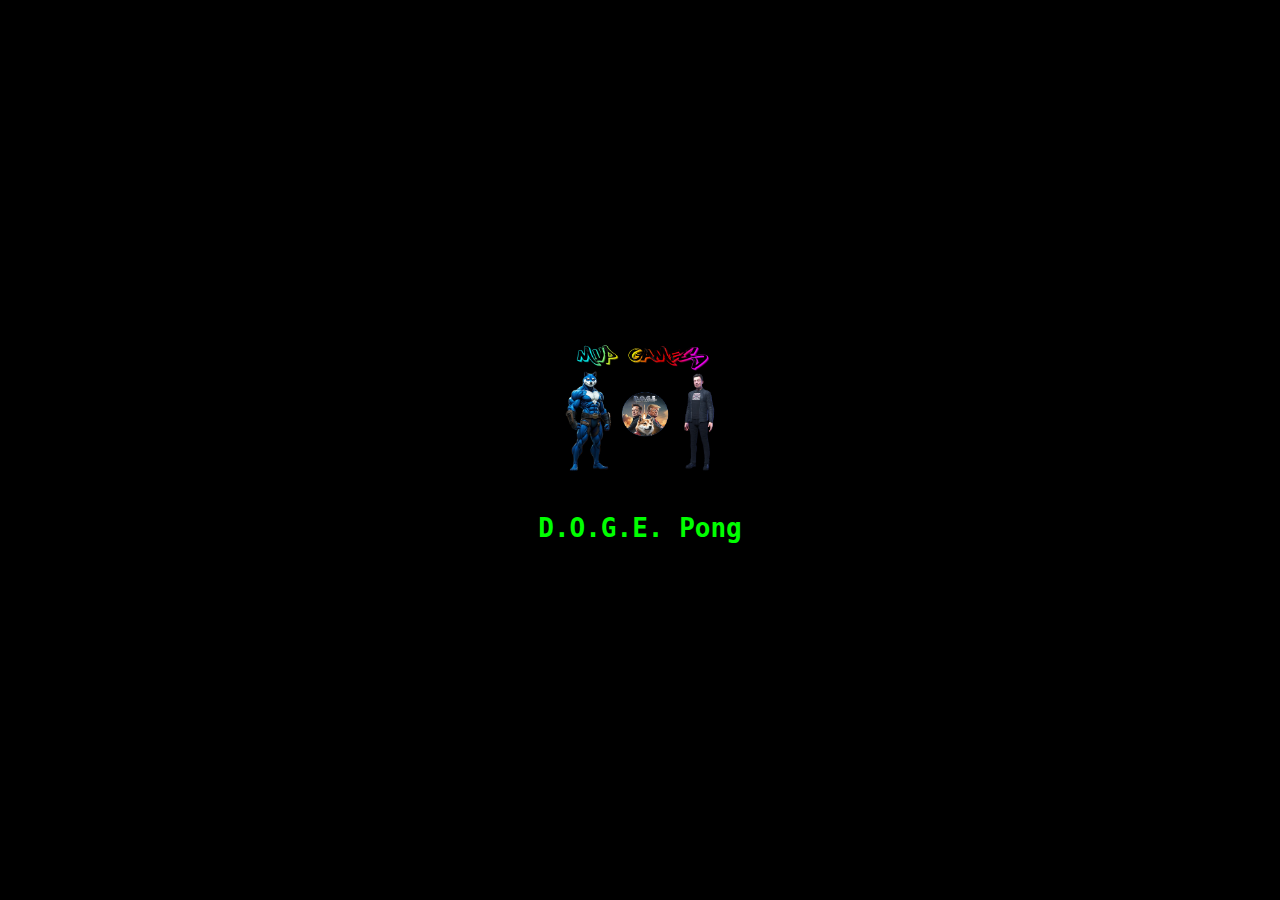
==== pong1/index.html @ 4595f612 "Update index.html" ====
<!DOCTYPE html>
<html lang="en">
<head>
  <meta charset="UTF-8">
  <meta name="viewport" content="width=device-width, initial-scale=1.0">
  <title>|->D.O.G.E. Pong - Best of 3</title>
  <link rel="stylesheet" href="css/style.css">
</head>
<body>
  <!-- Loading Overlay -->
  <div id="loadingOverlay" role="alert" aria-live="assertive">
    <div id="loadingText">Loading Game... 0%</div>
    <div id="loadingBarContainer">
      <div id="loadingBar"></div>
    </div>
  </div>

  <!-- Splash Modal -->
  <div id="splashModal" class="hidden" aria-hidden="true">
    <div id="splashContent">
      <img id="splashLogo" src="images/logo.png" alt="D.O.G.E. Pong Logo">
      <h1 id="splashTitle">D.O.G.E. Pong</h1>
    </div>
  </div>

  <!-- Instructions Modal -->
  <div id="instructionsModal" class="hidden" aria-hidden="true">
    <div id="instructionsContent">
      <p>
        Use touch or mouse to move Super Doge up/down.<br>
        First to 5 points wins a Match.<br>
        First to 3 Matches is the champ!<br><br>
        <strong>Press ESC to pause/resume the game.</strong>
      </p>
      < id="startGameBtn" class="button">Play</button>
    </div>
  </div>

  <!-- Pause Modal -->
  <div id="pauseModal" class="hidden" aria-hidden="true">
    <div id="pauseContent">
      Game Paused (press ESC again to resume)
    </div>
  </div>

  <!-- Overlay de Informações do Jogo -->
  <div id="gameInfo" aria-live="polite">
    <!-- Será atualizado via JavaScript -->
  </div>

  <!-- Cabeçalho do Jogo (Título, placares e etc.) -->
  <div class="glow-text">D.O.G.E. Pong</div>
  <div class="match-label" id="sherkMatches">Matches: 0</div>
  <div class="match-label" id="bonkMatches">Matches: 0</div>
  <div class="player-label player-left">Player: Super Doge</div>
  <div class="score-label" id="sherkScore">0</div>
  <div class="player-label player-right">Player: Elon Musk</div>
  <div class="score-label" id="bonkScore">0</div>

  <!-- Canvas e Personagens -->
  <canvas id="pongCanvas"></canvas>
  <img src="images/Sherk.png" id="sherk" class="player" alt="Super Doge">
  <img src="images/Bonk.png" id="bonk" class="player" alt="Elon Musk">
  <img src="images/ball.png" id="ball" alt="Ball">

  <div id="winner-message">
    <p id="winner-text"></p>
    <button id="winner-button" class="button" onclick="startNextAction()">...</button>
  </div>

  <div id="game-message" class="message"></div>

  <!-- Footer -->
<div class="footer">
  <span>MVP Games - Let´s Play and Have Fun</span>
  <button class="button" onclick="openDocs()">Info</button>
  <!-- Contador de visitas ao lado do botão Info -->
  <div class="visits">
    <a href="https://t.me/Marcelo_VP">
      <img src="https://contador.s12.com.br/img-zbZ178WZZ1aYyYD7-36.gif" border="0" alt="contador de visitas">
    </a>
    <script type="text/javascript" src="https://contador.s12.com.br/ad.js?id=zbZ178WZZ1aYyYD7"></script>
  </div>
</div>


  <div id="docs-popup">
    <div class="popup-content">
      <h2>D.O.G.E. Pong Docs</h2>
      <p>
        Hey there, welcome to <strong>D.O.G.E Pong Game</strong>!<br>
        This is a chill Pong-style game where each match goes up to 5 points. Whoever hits 5 first wins that match.<br><br>
        If you manage to win 3 matches, you become the ultimate champion!
      </p>
      <p>
        <strong>How to move:</strong><br>
        - On PC, move your mouse up/down to control Super Doge.<br>
        - On mobile, just drag your finger on the screen. Easy enough!
      </p>
      <p>
        <strong>Elon Musk’s AI:</strong><br>
        - Elon follows the ball. He won't miss often, so be ready!
      </p>
      <p>
        <strong>Pro tips:</strong><br>
        - Watch out if the score hits 4–4—things get crazy with “Deuce!” or “Match Point!” if someone might clinch the series.<br>
        - The ball speeds up each time it bounces, so keep your reflexes sharp!
      </p>
      <button class="button" onclick="closeDocs()">Close</button>
    </div>
  </div>

  <!-- Áudios -->
  <audio id="hitSound" src="audio/hit_sound.MP3" preload="auto"></audio>
  <audio id="bgMusic" src="audio/bg_music.MP3" loop="true" preload="auto"></audio>
  <audio id="victorySound" src="audio/victory_sound.MP3" preload="auto"></audio>
  <audio id="pointSound" src="audio/point.MP3" preload="auto"></audio>
  <audio id="matchPointSound" src="audio/match_point.MP3" preload="auto"></audio>
  <audio id="deuceSound" src="audio/deuce.MP3" preload="auto"></audio>
  <audio id="gameSetMatchSound" src="audio/game_set_match.MP3" preload="auto"></audio>

  <script src="js/game.js"></script>
</body>
</html>
---- pong1/css/style.css ----
/* css/style.css */

/* ================== Loading Overlay ================== */
#loadingOverlay {
  position: fixed;
  top: 0;
  left: 0;
  width: 100%;
  height: 100%;
  background: #000;
  z-index: 2000;
  display: flex;
  flex-direction: column;
  justify-content: center;
  align-items: center;
}
#loadingText {
  color: #00ff00;
  font-size: 2rem;
  margin-bottom: 20px;
}
#loadingBarContainer {
  width: 80%;
  height: 20px;
  border: 2px solid #00ff00;
}
#loadingBar {
  width: 0%;
  height: 100%;
  background: #00ff00;
}

/* ================== Modais ================== */
.hidden {
  display: none !important;
}

/* Splash Modal */
#splashModal {
  position: fixed;
  top: 0;
  left: 0;
  width: 100%;
  height: 100%;
  background: #000;
  display: flex;
  justify-content: center;
  align-items: center;
  z-index: 1000;
  transition: opacity 0.5s ease;
}
#splashContent {
  text-align: center;
  color: #00ff00;
  animation: splashShrinkGlow 3.5s forwards;
}
#splashLogo {
  max-width: 150px;
  margin-bottom: 20px;
}
@keyframes splashShrinkGlow {
  0% {
    transform: scale(4);
    opacity: 1;
    filter: drop-shadow(0 0 10px #00f0ff);
  }
  50% {
    transform: scale(2.2);
    opacity: 1;
    filter: drop-shadow(0 0 20px #ff0000);
  }
  100% {
    transform: scale(0);
    opacity: 0;
    filter: drop-shadow(0 0 10px #00f0ff);
  }
}

/* Instructions Modal */
#instructionsModal {
  position: fixed;
  top: 0;
  left: 0;
  width: 100%;
  height: 100%;
  background: rgba(0, 0, 0, 0.8);
  display: flex;
  justify-content: center;
  align-items: center;
  z-index: 1001;
}
#instructionsContent {
  background: #111;
  border: 2px solid #00ff00;
  border-radius: 10px;
  padding: 20px;
  text-align: center;
  color: #00ff00;
  max-width: 80%;
  font-size: 1.8rem;
}

/* Pause Modal */
#pauseModal {
  position: fixed;
  top: 0;
  left: 0;
  width: 100%;
  height: 100%;
  background: rgba(0,0,0,0.8);
  display: flex;
  justify-content: center;
  align-items: center;
  color: #00ff00;
  font-size: 2rem;
  z-index: 1500;
}
#pauseContent {
  padding: 20px;
  border: 2px solid #00ff00;
  border-radius: 10px;
  text-align: center;
}

/* Game Info Overlay */
#gameInfo {
  position: absolute;
  bottom: 2vh;              /* Posicionado na parte de baixo da tela */
  left: 50%;
  transform: translateX(-50%);
  color: #66ff66;           /* Cor de texto neon mais clara */
  font-size: 1rem;          /* Letras menores */
  background: transparent;  /* Sem cor de fundo */
  padding: 2px 8px;         /* Menor preenchimento */
  border-radius: 5px;
  z-index: 1100;
  text-shadow: 0 0 5px #66ff66, 0 0 10px #66ff66;  /* Neon mais sutil */
}


/* ================== Resto do CSS do Jogo ================== */
body {
  margin: 0;
  padding: 0;
  background: url('../images/back.gif') center center no-repeat;
  background-size: cover;
  overflow: hidden;
  font-family: monospace;
  text-align: center;
  display: flex;
  justify-content: center;
  align-items: center;
  height: 100vh;
  flex-direction: column;
}
body::after {
  content: "";
  position: absolute;
  top: 0;
  left: 0;
  width: 100%;
  height: 100%;
  background: black;
  opacity: 0.5;
  z-index: -1;
}
.glow-text {
  font-size: 2vw;
  color: #00ff00;
  text-shadow: 0 0 20px #00ff00, 0 0 40px #0077ff;
  position: absolute;
  top: 1vh;
  left: 50%;
  transform: translateX(-50%);
}
.match-label {
  position: absolute;
  font-size: 2vw;
  color: #00ff00;
  text-shadow: 0 0 10px #00ff00;
}
#sherkMatches { top: 2vh; left: 20px; }
#bonkMatches { top: 2vh; right: 20px; }
.score-label {
  position: absolute;
  font-size: 3vw;
  color: #00ff00;
  text-shadow: 0 0 10px #00ff00;
  font-weight: bold;
}
#sherkScore { top: 8vh; left: 60px; }
#bonkScore { top: 8vh; right: 60px; }
.player-label {
  position: absolute;
  font-size: 2vw;
  color: #00ff00;
  text-shadow: 0 0 10px #00ff00;
}
.player-left { top: 6vh; left: 20px; }
.player-right { top: 6vh; right: 20px; }
.player {
  position: absolute;
  height: 200px;
  width: auto;
  animation: glow-animation 1.5s infinite alternate;
}
#sherk { top: 20vh; left: 20px; }
#bonk { top: 20vh; right: 20px; }
@keyframes glow-animation {
  0% { filter: drop-shadow(0 0 10px #00f0ff); }
  50% { filter: drop-shadow(0 0 20px #ff0000); }
  100% { filter: drop-shadow(0 0 10px #00f0ff); }
}
.footer {
  position: absolute;
  bottom: 10px;
  color: #00ff00;
  font-size: 2vw;
  text-shadow: 0 0 10px #00ff00;
  display: flex;             /* Torna o contêiner flexível */
  align-items: center;       /* Alinha verticalmente os itens */
  gap: 10px;                 /* Espaço entre os itens */
}

.message {
  position: absolute;
  top: 50%;
  left: 50%;
  transform: translate(-50%, -50%);
  font-size: 4vw;
  font-weight: bold;
  color: white;
  text-shadow: 0 0 20px red, 0 0 40px blue;
  display: none;
}
#winner-message {
  font-size: 3vw;
  color: #00ff00;
  text-shadow: 0 0 10px #00ff00, 0 0 20px #ff0000;
  white-space: pre-wrap;
  display: none;
  position: absolute;
  top: 50%;
  left: 50%;
  transform: translate(-50%, -50%);
  text-align: center;
}
#ball {
  position: absolute;
  width: 50px;
  height: 50px;
}
#docs-popup {
  display: none;
  position: fixed;
  top: 0;
  left: 0;
  width: 100%;
  height: 100%;
  background: rgba(0,0,0,0.8);
  z-index: 9999;
}
.popup-content {
  position: absolute;
  top: 50%;
  left: 50%;
  transform: translate(-50%, -50%);
  width: 80%;
  max-width: 700px;
  max-height: 80vh;
  overflow-y: auto;
  background: #111;
  border: 2px solid #00ff00;
  border-radius: 10px;
  padding: 20px;
  text-align: left;
  color: #00ff00;
  box-shadow: 0 0 20px #00ff00;
  font-size: 1.1rem;
}
.popup-content h2 {
  text-align: center;
  margin-bottom: 10px;
  font-size: 2rem;
}
.popup-content p {
  margin-bottom: 1rem;
  line-height: 1.4;
}
.button {
  margin-top: 1rem;               /* Espaço acima do botão */
  display: block;                 /* Faz com que o botão se comporte como um bloco */
  margin-left: auto;              /* Centraliza horizontalmente (margem esquerda automática) */
  margin-right: auto;             /* Centraliza horizontalmente (margem direita automática) */
  font-size: 1rem;                /* Tamanho da fonte (relativo ao elemento raiz) */
  padding: 8px 16px;              /* Espaçamento interno: 8px vertical e 16px horizontal */
  border-radius: 6px;             /* Cantos arredondados */
  border: none;                   /* Remove borda padrão */
  background: linear-gradient(90deg, #00f0ff, #ff0000);  /* Fundo com gradiente horizontal, do azul para o vermelho */
  color: #fff;                    /* Texto branco */
  cursor: pointer;                /* Muda o cursor para pointer ao passar o mouse */
}


.popup-content button {
  margin-top: 1rem;               
  display: block;                 
  margin-left: auto;              
  margin-right: auto;
  font-size: 1rem;                
  padding: 8px 16px;              
  border-radius: 6px;             
  border: none;                   
  background: linear-gradient(90deg, #00f0ff, #ff0000);
  color: #fff;                    
  cursor: pointer;                
}

@media (max-width: 600px) {
  .player { height: 100px; }
  #sherk { top: 75px; }
  #bonk { top: 75px; }
  #ball { width: 35px; height: 35px; }
  .glow-text { font-size: 6vw; }
  .button { font-size: 3vw; }
  .score-label { font-size: 7vw; }
  .match-label { font-size: 5vw; }
  .player-label { font-size: 3vw; }
  .footer { font-size: 3vw; }
  .message { font-size: 6vw; }
  #winner-message { font-size: 5vw; }
}
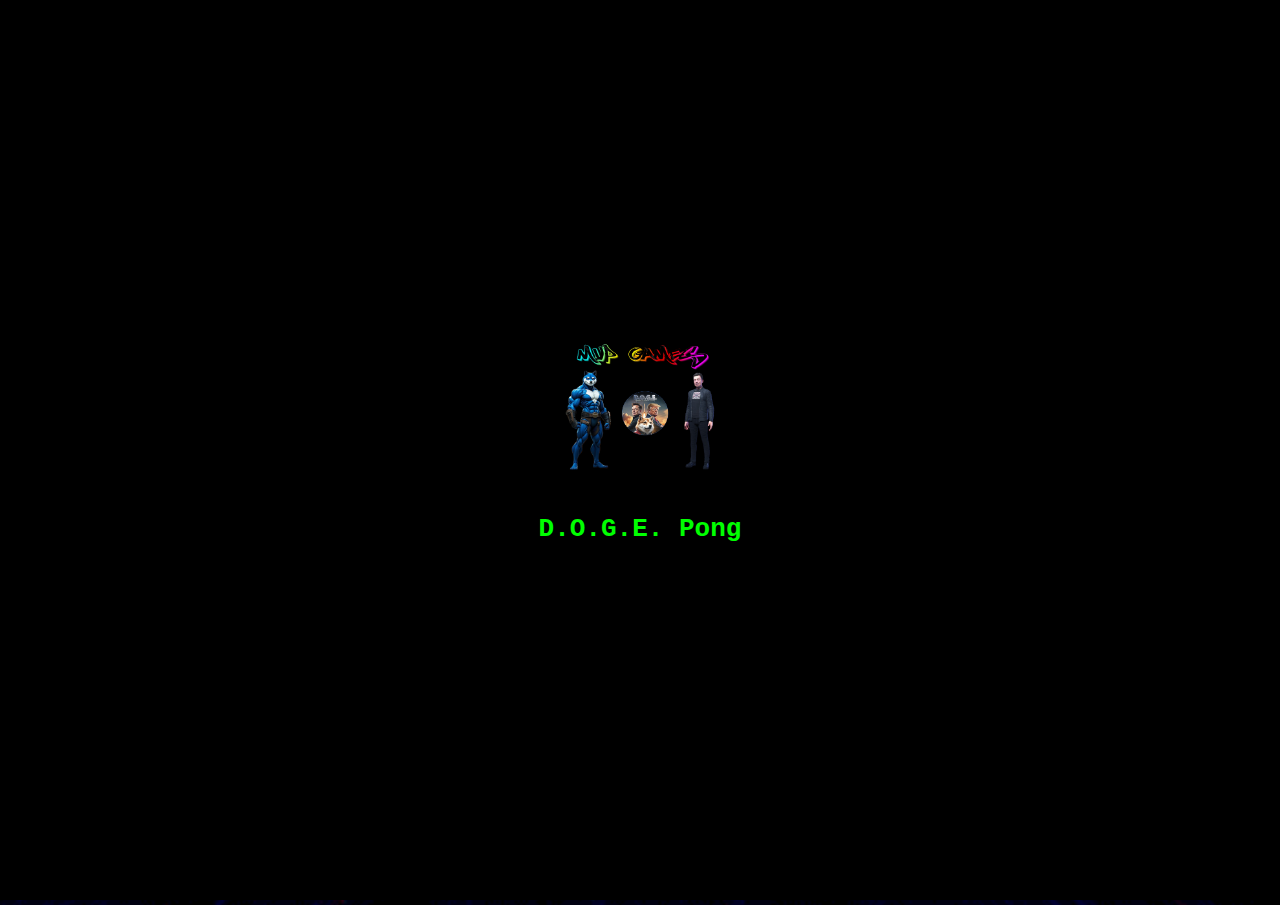
==== commit e8d52ef8: "Update index.html" ====
--- a/pong1/index.html
+++ b/pong1/index.html
@@ -32,7 +32,11 @@
         First to 3 Matches is the champ!<br><br>
         <strong>Press ESC to pause/resume the game.</strong>
       </p>
-      < id="startGameBtn" class="button">Play</button>
+      <!-- Container para botões no modal de instruções -->
+      <div class="instructions-buttons">
+        <button id="startGameBtn" class="button">Play</button>
+        <button id="infoBtn" class="button" onclick="openDocs()">Info</button>
+      </div>
     </div>
   </div>
 
@@ -71,17 +75,20 @@
   <div id="game-message" class="message"></div>
 
   <!-- Footer -->
-<div class="footer">
-  <span>MVP Games - Let´s Play and Have Fun</span>
-  <button class="button" onclick="openDocs()">Info</button>
-  <!-- Contador de visitas ao lado do botão Info -->
-  <div class="visits">
-    <a href="https://t.me/Marcelo_VP">
-      <img src="https://contador.s12.com.br/img-zbZ178WZZ1aYyYD7-36.gif" border="0" alt="contador de visitas">
-    </a>
-    <script type="text/javascript" src="https://contador.s12.com.br/ad.js?id=zbZ178WZZ1aYyYD7"></script>
+  <div class="footer">
+    <!-- Colocamos o overlay de informações do jogo dentro do footer -->
+    <div id="gameInfo" aria-live="polite">
+      <!-- Será atualizado via JavaScript -->
+    </div>
+    <span>MVP Games - Let´s Play and Have Fun</span>
+    <!-- Contador de visitas -->
+    <div class="visits">
+      <a href="https://t.me/Marcelo_VP">
+        <img src="https://contador.s12.com.br/img-zbZ178WZZ1aYyYD7-36.gif" border="0" alt="contador de visitas">
+      </a>
+      <script type="text/javascript" src="https://contador.s12.com.br/ad.js?id=zbZ178WZZ1aYyYD7"></script>
+    </div>
   </div>
-</div>
 
 
   <div id="docs-popup">
--- a/pong1/css/style.css
+++ b/pong1/css/style.css
@@ -99,6 +99,11 @@
   max-width: 80%;
   font-size: 1.8rem;
 }
+.instructions-buttons {
+  display: flex;
+  justify-content: center;
+  gap: 2px;  /* Espaço entre os botões */
+}
 
 /* Pause Modal */
 #pauseModal {
@@ -123,18 +128,16 @@
 }
 
 /* Game Info Overlay */
+/* Atualização para o overlay de informações do jogo no footer */
 #gameInfo {
-  position: absolute;
-  bottom: 2vh;              /* Posicionado na parte de baixo da tela */
-  left: 50%;
-  transform: translateX(-50%);
-  color: #66ff66;           /* Cor de texto neon mais clara */
-  font-size: 1rem;          /* Letras menores */
-  background: transparent;  /* Sem cor de fundo */
-  padding: 2px 8px;         /* Menor preenchimento */
+  margin-bottom: 5px;        /* Espaço abaixo do overlay */
+  color: #66ff66;            /* Cor neon mais clara */
+  font-size: 1rem;           /* Letras menores */
+  background: transparent;   /* Sem cor de fundo */
+  padding: 2px 8px;          /* Pequeno preenchimento */
   border-radius: 5px;
-  z-index: 1100;
-  text-shadow: 0 0 5px #66ff66, 0 0 10px #66ff66;  /* Neon mais sutil */
+  text-shadow: 0 0 5px #66ff66, 0 0 10px #66ff66;
+  /* Sem position absoluto, para que fique no fluxo do footer */
 }
 
 
@@ -217,10 +220,18 @@
   color: #00ff00;
   font-size: 2vw;
   text-shadow: 0 0 10px #00ff00;
-  display: flex;             /* Torna o contêiner flexível */
-  align-items: center;       /* Alinha verticalmente os itens */
-  gap: 10px;                 /* Espaço entre os itens */
-}
+  display: flex;             /* Contêiner flexível */
+  flex-direction: column;    /* Organiza em coluna */
+  align-items: center;       /* Centraliza horizontalmente */
+  gap: 8px;                  /* Espaço entre os itens */
+}
+
+/* Opcional: ajuste para o contêiner do contador, se necessário */
+.visits {
+  display: flex;
+  align-items: center;
+}
+
 
 .message {
   position: absolute;
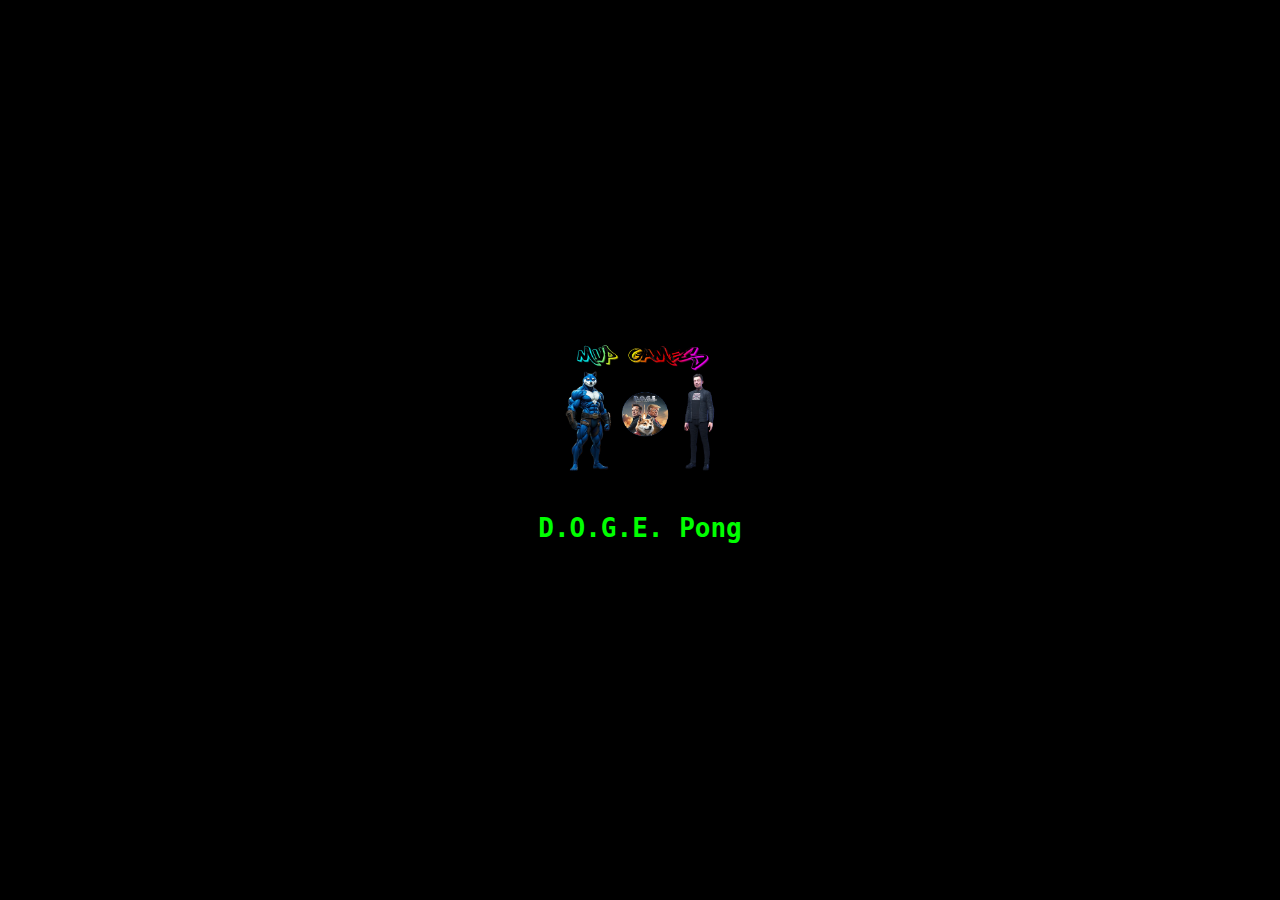
==== commit 641ca3ee: "Update index.html" ====
--- a/pong1/index.html
+++ b/pong1/index.html
@@ -3,7 +3,7 @@
 <head>
   <meta charset="UTF-8">
   <meta name="viewport" content="width=device-width, initial-scale=1.0">
-  <title>|->D.O.G.E. Pong - Best of 3</title>
+  <title>|-D.O.G.E. Pong - Best of 3</title>
   <link rel="stylesheet" href="css/style.css">
 </head>
 <body>
@@ -32,7 +32,6 @@
         First to 3 Matches is the champ!<br><br>
         <strong>Press ESC to pause/resume the game.</strong>
       </p>
-      <!-- Container para botões no modal de instruções -->
       <div class="instructions-buttons">
         <button id="startGameBtn" class="button">Play</button>
         <button id="infoBtn" class="button" onclick="openDocs()">Info</button>
@@ -45,11 +44,6 @@
     <div id="pauseContent">
       Game Paused (press ESC again to resume)
     </div>
-  </div>
-
-  <!-- Overlay de Informações do Jogo -->
-  <div id="gameInfo" aria-live="polite">
-    <!-- Será atualizado via JavaScript -->
   </div>
 
   <!-- Cabeçalho do Jogo (Título, placares e etc.) -->
@@ -76,7 +70,7 @@
 
   <!-- Footer -->
   <div class="footer">
-    <!-- Colocamos o overlay de informações do jogo dentro do footer -->
+    <!-- Overlay de Informações do Jogo no footer -->
     <div id="gameInfo" aria-live="polite">
       <!-- Será atualizado via JavaScript -->
     </div>
@@ -89,7 +83,6 @@
       <script type="text/javascript" src="https://contador.s12.com.br/ad.js?id=zbZ178WZZ1aYyYD7"></script>
     </div>
   </div>
-
 
   <div id="docs-popup">
     <div class="popup-content">
--- a/pong1/css/style.css
+++ b/pong1/css/style.css
@@ -130,7 +130,7 @@
 /* Game Info Overlay */
 /* Atualização para o overlay de informações do jogo no footer */
 #gameInfo {
-  margin-bottom: 5px;        /* Espaço abaixo do overlay */
+  margin-bottom: 8px;        /* Espaço abaixo do overlay */
   color: #66ff66;            /* Cor neon mais clara */
   font-size: 1rem;           /* Letras menores */
   background: transparent;   /* Sem cor de fundo */
